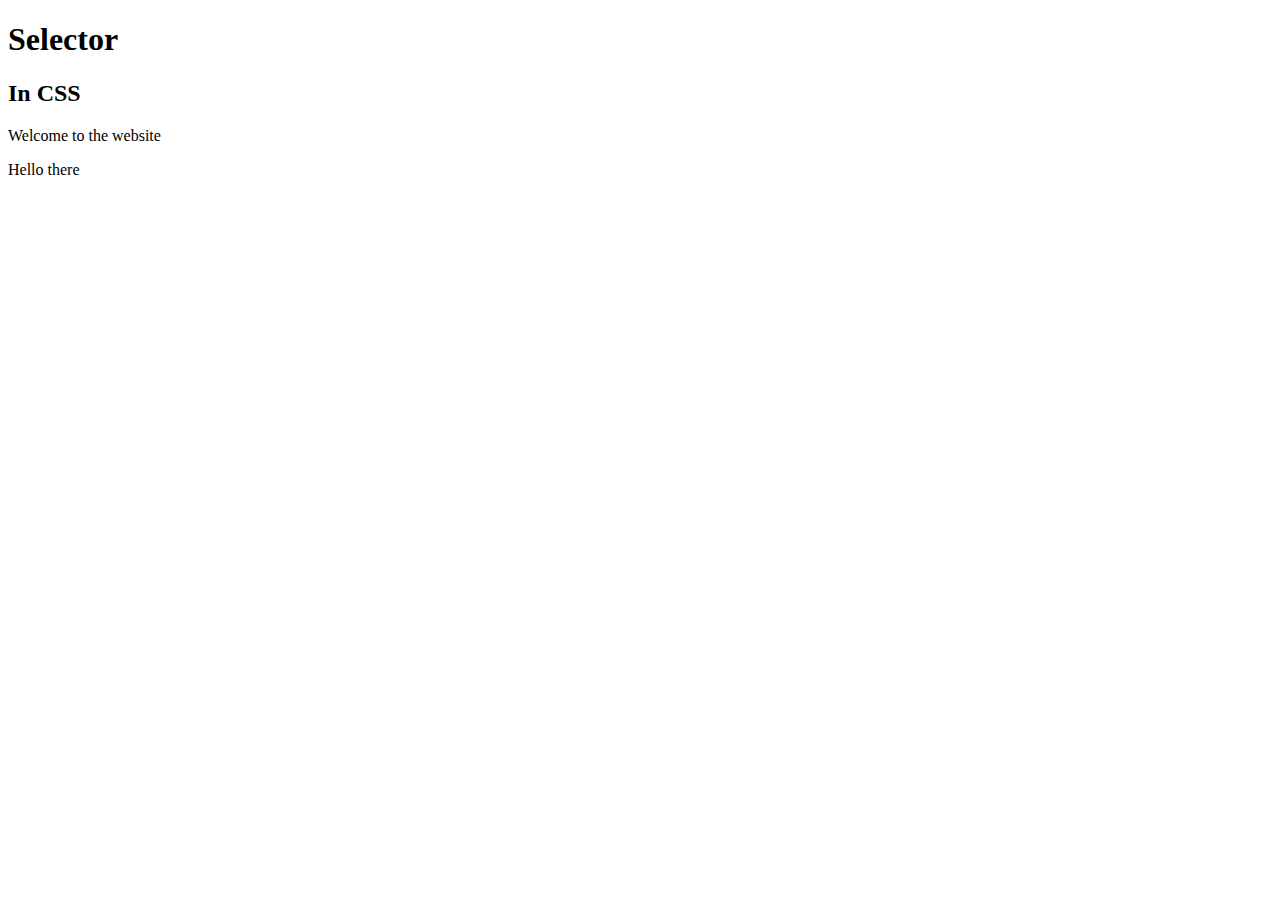
==== html_tests/01_framework/index.html @ 128fec56 "Create index.html" ====
<!doctype html>
<html>

    <head>
        <title>CSS for begans</title>
        <link rel="stylesheet" type="text/css" href="syntax.css">
    </head>
    
    <body>
    
        <div id="header">
            <h1>Selector</h1>
            <h2>In CSS</h2>
            <p>Welcome to the website</p>
        </div>
        
        <p>Hello there</p>

    </body>

</html>
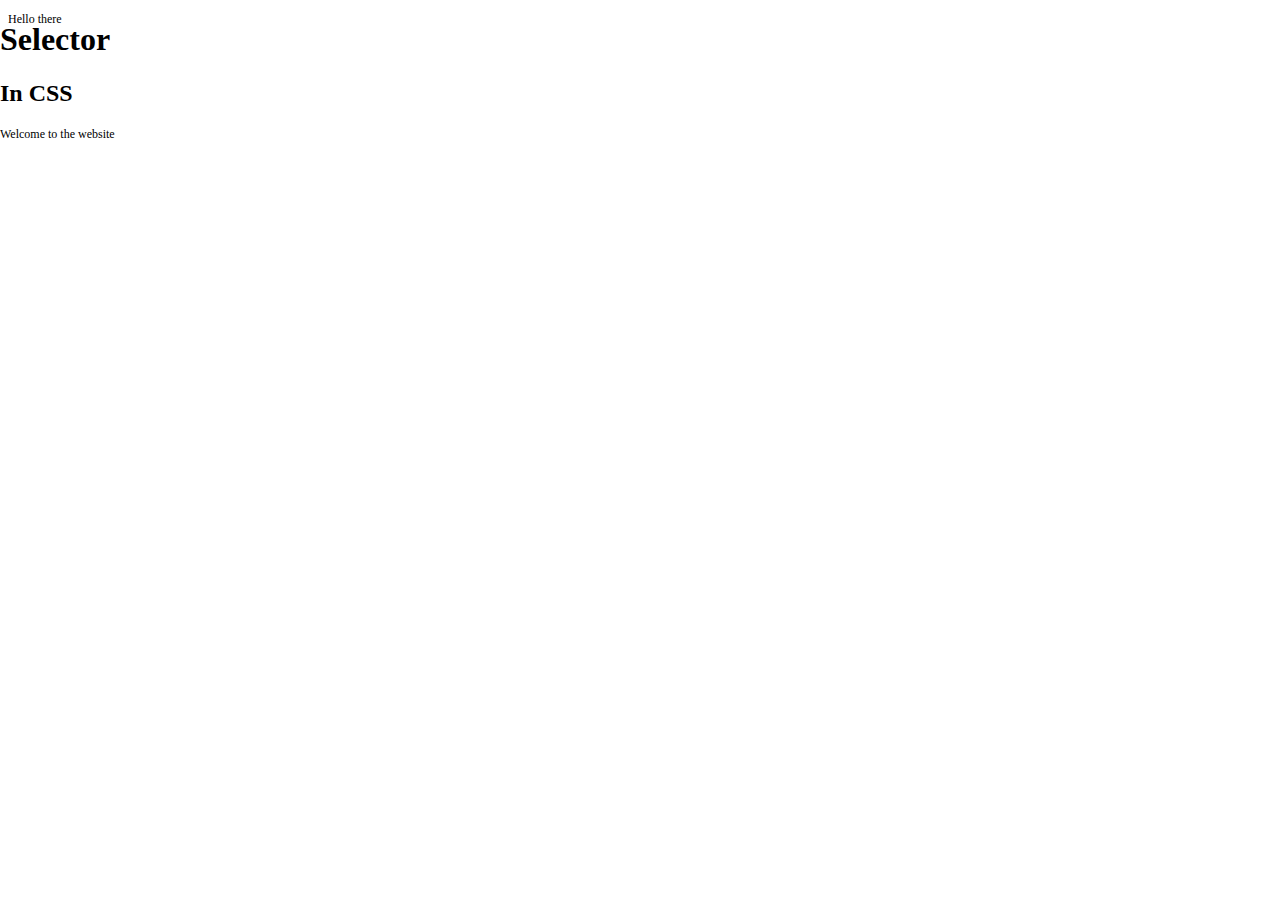
==== commit 8871447c: "Update index.html" ====
--- a/html_tests/01_framework/index.html
+++ b/html_tests/01_framework/index.html
@@ -3,7 +3,7 @@
 
     <head>
         <title>CSS for begans</title>
-        <link rel="stylesheet" type="text/css" href="syntax.css">
+        <link rel="stylesheet" type="text/css" href="css/syntax.css">
     </head>
     
     <body>
--- a/html_tests/01_framework/css/syntax.css
+++ b/html_tests/01_framework/css/syntax.css
@@ -0,0 +1,13 @@
+#header{
+    position: absolute;
+    top: 0;
+    left: 0;
+}
+
+#header h1{
+    font-size: 32px;
+}
+
+p{
+    font-size: 12px;
+}
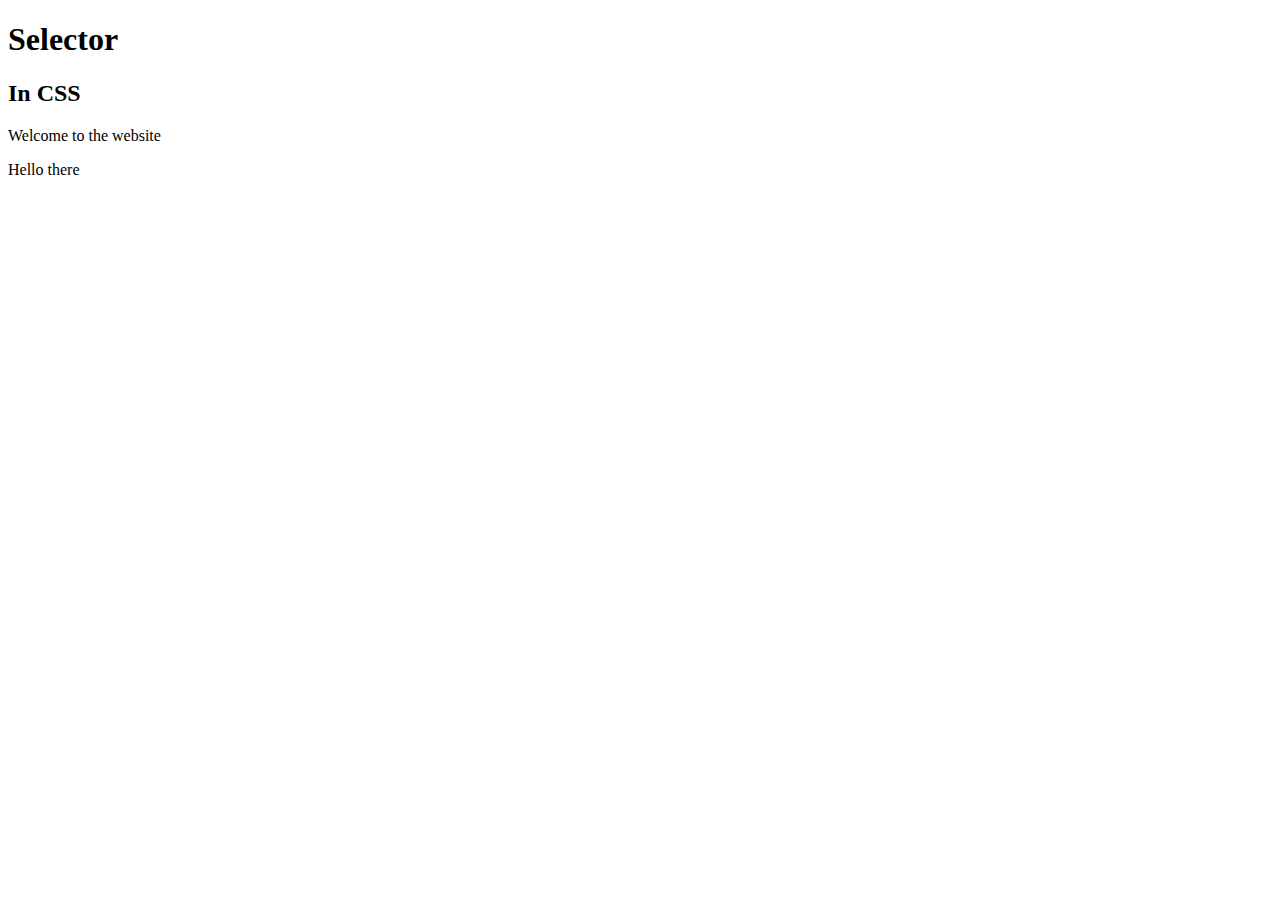
==== commit 908ab8f1: "Update index.html" ====
--- a/html_tests/01_framework/index.html
+++ b/html_tests/01_framework/index.html
@@ -3,7 +3,7 @@
 
     <head>
         <title>CSS for begans</title>
-        <link rel="stylesheet" type="text/css" href="css/syntax.css">
+        <link rel="stylesheet" type="text/css" href="/css/syntax.css">
     </head>
     
     <body>
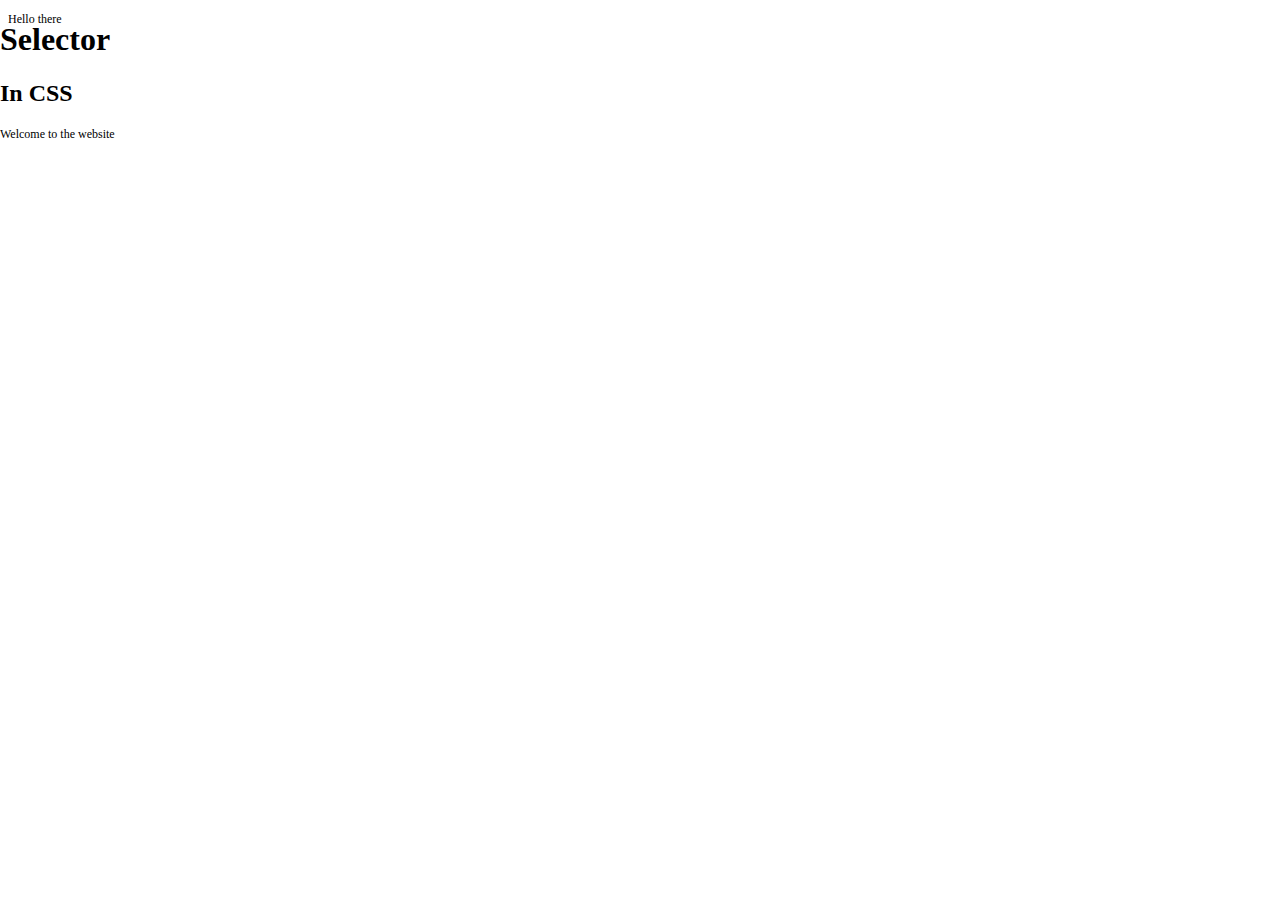
==== commit 9e7f7c2a: "Update index.html" ====
--- a/html_tests/01_framework/index.html
+++ b/html_tests/01_framework/index.html
@@ -3,7 +3,7 @@
 
     <head>
         <title>CSS for begans</title>
-        <link rel="stylesheet" type="text/css" href="/css/syntax.css">
+        <link rel="stylesheet" type="text/css" href="css/syntax.css">
     </head>
     
     <body>
--- a/html_tests/01_framework/css/syntax.css
+++ b/html_tests/01_framework/css/syntax.css
@@ -0,0 +1,13 @@
+#header{
+    position: absolute;
+    top: 0;
+    left: 0;
+}
+
+#header h1{
+    font-size: 32px;
+}
+
+p{
+    font-size: 12px;
+}
